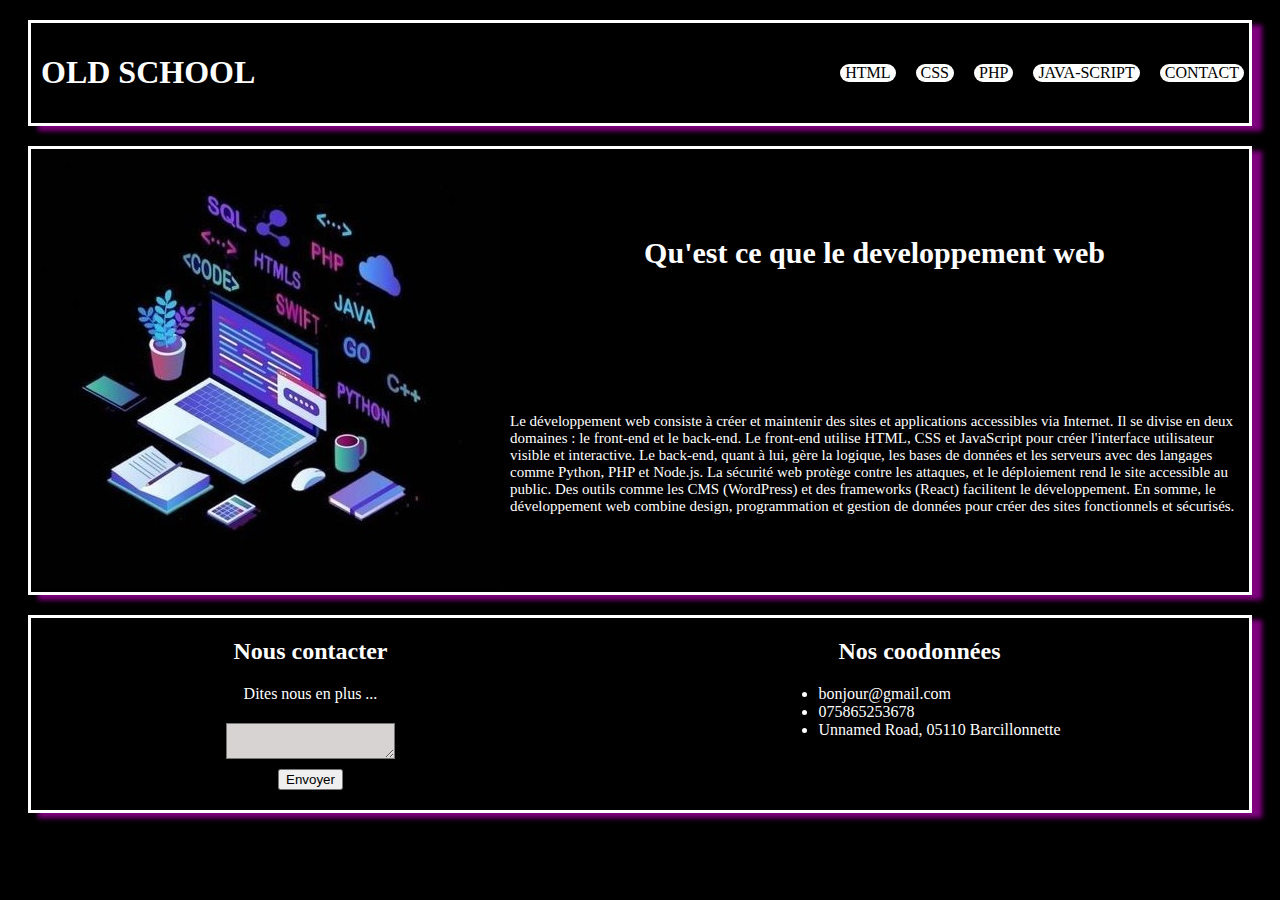
==== index.html @ 7a938be3 "notre premiere version" ====
<!DOCTYPE html>
<html lang="fr">

<head>
    <meta charset="UTF-8">
    <meta name="viewport" content="width=device-width, initial-scale=1.0">
    <title>developpement web</title>
    <link rel="stylesheet" href="./assets/css/index.css">
</head>

<body>
    <header>
        <a href="#" class="title-link">
            <h1>OLD SCHOOL</h1>
        </a>
        <nav>
            <ul>
                <li><a href="./pages/html.html">HTML</a></li>
                <li><a href="./pages/css.html">CSS</a></li>
                <li><a href="./pages/php.html">PHP</a></li>
                <li><a href="./pages/javascript.html">JAVA-SCRIPT</a></li>
                <li><a href="#footer">CONTACT</a></li>
            </ul>
        </nav>
    </header>
    <main>
        <section id="firstSection">

            <div id="photo">
                <img src="./assets/images/section-one.jpg" alt="img-ordi">
            </div>
            <div class="blockOne">
                <h2>Qu'est ce que le developpement web</h2>
                <p>Le développement web consiste à créer et maintenir des sites et applications accessibles via
                    Internet. Il se divise en deux domaines : le front-end et le back-end. Le front-end utilise HTML,
                    CSS et JavaScript pour créer l'interface utilisateur visible et interactive. Le back-end, quant à
                    lui, gère la logique, les bases de données et les serveurs avec des langages comme Python, PHP et
                    Node.js. La sécurité web protège contre les attaques, et le déploiement rend le site accessible au
                    public. Des outils comme les CMS (WordPress) et des frameworks (React) facilitent le développement.
                    En somme, le développement web combine design, programmation et gestion de données pour créer des
                    sites fonctionnels et sécurisés.
                </p>
            </div>
        </section>
    </main>
    <footer id="footer">
        <div>
            <h2>Nous contacter</h2>
            <form class="contact">
                <label for="message">Dites nous en plus ...</label>
                <textarea name="message" id="message"></textarea>
                <button>Envoyer</button>
            </form>
        </div>

        <div class="second">
            <h2>Nos coodonnées</h2>
            <nav id="box">
                <ul>
                    <li>bonjour@gmail.com</li>
                    <li>075865253678</li>
                    <li>Unnamed Road, 05110 Barcillonnette</li>
                </ul>
            </nav>

        </div>

    </footer>

</body>

</html>
---- assets/css/index.css ----
html {
    scroll-behavior: smooth;

}

body {
    background-color: black;

}

header {

    display: flex;
    justify-content: space-between;
    align-items: center;
    color: white;
    padding: 5px;
    border: solid white 3px;
    margin: 20px;
    box-shadow: 10px 5px 5px purple;

}
.title-link h1{
    color: white;
}
header ul {
    display: flex;
    gap: 20px;
}

header li {
    background-color: white;
    border-radius: 20px;
    list-style-type: none;
    transition: all 0.5s;
    transform: scale(1.0);
}

header li:hover {
    background-color: rgb(13, 13, 13);
    transform: scale(1.1);
    
}
header li a:hover{
    color: white;
}

header a {
    text-decoration: none;
    color: rgb(0, 0, 0);
    padding: 5px;


}

#firstSection {
    margin-top: 10px;
    border: solid white 3px;
    margin: 20px;
    display: flex;
    box-shadow: 10px 5px 5px purple;

}

.blockOne {
    align-items: center;
    margin: 10px;
    display: flex;
    justify-content: space-around;
    flex-direction: column;

}

.blockOne h2 {
    color: white;
    font-size: 30px;

}

.blockOne p {
    color: white;
    font-size: 15px;

}

footer {
    display: flex;
    justify-content: space-around;
    margin-top: 10px;
    border: solid white 3px;
    margin: 20px;
    box-shadow: 10px 5px 5px purple;
    color: white;
    

}

footer h2 {
    text-align: center;


}

.contact {
    text-align: center;
    display: flex;
    flex-direction: column;
    padding-bottom: 20px;
    gap: 10px;
}

label {
    padding-bottom: 10px;
}

textarea {
    background-color: rgb(215, 211, 211);
    margin: auto;
    max-width: 90%;
    color: gray;
}

footer button {
    margin: auto;
    align-items: center;
}

.second {
    text-align: center;
    gap: 10px;
}

#box {
    text-align: start;
}




@media (max-width:769px) {
    header {
        justify-content: center;
        align-items: center;
        flex-direction: column;
    }

    

    nav {
        text-align: center;
    }

    header ul {
        flex-direction: column;
        gap: 20px;
        padding: 0;
    }


    #firstSection {
        flex-direction: column;
    }

    #firstSection img {
        width: 100%;
    }

    .blockOne { 
        text-align: center;
    }
    #photo {
        text-align: center;
    }

    footer {
        flex-direction: column;
        align-items: center;

    }

    #box {
        text-align: start;
    }



}
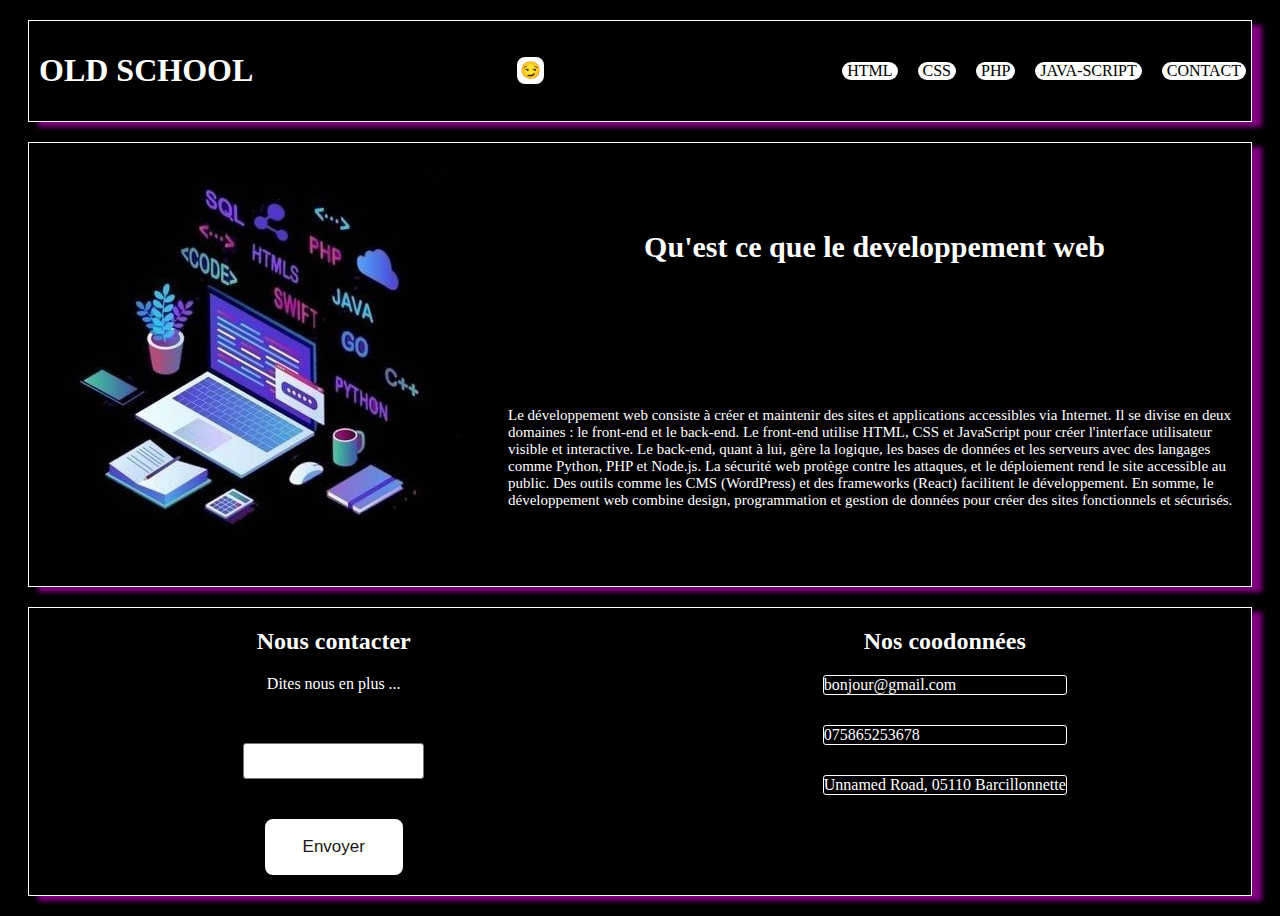
==== commit a82e264d: "first commit" ====
--- a/index.html
+++ b/index.html
@@ -13,6 +13,7 @@
         <a href="#" class="title-link">
             <h1>OLD SCHOOL</h1>
         </a>
+        <button id="party">😏</button>
         <nav>
             <ul>
                 <li><a href="./pages/html.html">HTML</a></li>
@@ -49,7 +50,87 @@
             <form class="contact">
                 <label for="message">Dites nous en plus ...</label>
                 <textarea name="message" id="message"></textarea>
-                <button>Envoyer</button>
+
+                <button>Envoyer <div class="star-1">
+                        <svg xmlns="http://www.w3.org/2000/svg" xml:space="preserve" version="1.1"
+                            style="shape-rendering:geometricPrecision; text-rendering:geometricPrecision; image-rendering:optimizeQuality; fill-rule:evenodd; clip-rule:evenodd"
+                            viewBox="0 0 784.11 815.53" xmlns:xlink="http://www.w3.org/1999/xlink">
+                            <defs></defs>
+                            <g id="Layer_x0020_1">
+                                <metadata id="CorelCorpID_0Corel-Layer"></metadata>
+                                <path class="fil0"
+                                    d="M392.05 0c-20.9,210.08 -184.06,378.41 -392.05,407.78 207.96,29.37 371.12,197.68 392.05,407.74 20.93,-210.06 184.09,-378.37 392.05,-407.74 -207.98,-29.38 -371.16,-197.69 -392.06,-407.78z">
+                                </path>
+                            </g>
+                        </svg>
+                    </div>
+                    <div class="star-2">
+                        <svg xmlns="http://www.w3.org/2000/svg" xml:space="preserve" version="1.1"
+                            style="shape-rendering:geometricPrecision; text-rendering:geometricPrecision; image-rendering:optimizeQuality; fill-rule:evenodd; clip-rule:evenodd"
+                            viewBox="0 0 784.11 815.53" xmlns:xlink="http://www.w3.org/1999/xlink">
+                            <defs></defs>
+                            <g id="Layer_x0020_1">
+                                <metadata id="CorelCorpID_0Corel-Layer"></metadata>
+                                <path class="fil0"
+                                    d="M392.05 0c-20.9,210.08 -184.06,378.41 -392.05,407.78 207.96,29.37 371.12,197.68 392.05,407.74 20.93,-210.06 184.09,-378.37 392.05,-407.74 -207.98,-29.38 -371.16,-197.69 -392.06,-407.78z">
+                                </path>
+                            </g>
+                        </svg>
+                    </div>
+                    <div class="star-3">
+                        <svg xmlns="http://www.w3.org/2000/svg" xml:space="preserve" version="1.1"
+                            style="shape-rendering:geometricPrecision; text-rendering:geometricPrecision; image-rendering:optimizeQuality; fill-rule:evenodd; clip-rule:evenodd"
+                            viewBox="0 0 784.11 815.53" xmlns:xlink="http://www.w3.org/1999/xlink">
+                            <defs></defs>
+                            <g id="Layer_x0020_1">
+                                <metadata id="CorelCorpID_0Corel-Layer"></metadata>
+                                <path class="fil0"
+                                    d="M392.05 0c-20.9,210.08 -184.06,378.41 -392.05,407.78 207.96,29.37 371.12,197.68 392.05,407.74 20.93,-210.06 184.09,-378.37 392.05,-407.74 -207.98,-29.38 -371.16,-197.69 -392.06,-407.78z">
+                                </path>
+                            </g>
+                        </svg>
+                    </div>
+                    <div class="star-4">
+                        <svg xmlns="http://www.w3.org/2000/svg" xml:space="preserve" version="1.1"
+                            style="shape-rendering:geometricPrecision; text-rendering:geometricPrecision; image-rendering:optimizeQuality; fill-rule:evenodd; clip-rule:evenodd"
+                            viewBox="0 0 784.11 815.53" xmlns:xlink="http://www.w3.org/1999/xlink">
+                            <defs></defs>
+                            <g id="Layer_x0020_1">
+                                <metadata id="CorelCorpID_0Corel-Layer"></metadata>
+                                <path class="fil0"
+                                    d="M392.05 0c-20.9,210.08 -184.06,378.41 -392.05,407.78 207.96,29.37 371.12,197.68 392.05,407.74 20.93,-210.06 184.09,-378.37 392.05,-407.74 -207.98,-29.38 -371.16,-197.69 -392.06,-407.78z">
+                                </path>
+                            </g>
+                        </svg>
+                    </div>
+                    <div class="star-5">
+                        <svg xmlns="http://www.w3.org/2000/svg" xml:space="preserve" version="1.1"
+                            style="shape-rendering:geometricPrecision; text-rendering:geometricPrecision; image-rendering:optimizeQuality; fill-rule:evenodd; clip-rule:evenodd"
+                            viewBox="0 0 784.11 815.53" xmlns:xlink="http://www.w3.org/1999/xlink">
+                            <defs></defs>
+                            <g id="Layer_x0020_1">
+                                <metadata id="CorelCorpID_0Corel-Layer"></metadata>
+                                <path class="fil0"
+                                    d="M392.05 0c-20.9,210.08 -184.06,378.41 -392.05,407.78 207.96,29.37 371.12,197.68 392.05,407.74 20.93,-210.06 184.09,-378.37 392.05,-407.74 -207.98,-29.38 -371.16,-197.69 -392.06,-407.78z">
+                                </path>
+                            </g>
+                        </svg>
+                    </div>
+                    <div class="star-6">
+                        <svg xmlns="http://www.w3.org/2000/svg" xml:space="preserve" version="1.1"
+                            style="shape-rendering:geometricPrecision; text-rendering:geometricPrecision; image-rendering:optimizeQuality; fill-rule:evenodd; clip-rule:evenodd"
+                            viewBox="0 0 784.11 815.53" xmlns:xlink="http://www.w3.org/1999/xlink">
+                            <defs></defs>
+                            <g id="Layer_x0020_1">
+                                <metadata id="CorelCorpID_0Corel-Layer"></metadata>
+                                <path class="fil0"
+                                    d="M392.05 0c-20.9,210.08 -184.06,378.41 -392.05,407.78 207.96,29.37 371.12,197.68 392.05,407.74 20.93,-210.06 184.09,-378.37 392.05,-407.74 -207.98,-29.38 -371.16,-197.69 -392.06,-407.78z">
+                                </path>
+                            </g>
+                        </svg>
+                    </div>
+                </button>
+
             </form>
         </div>
 
@@ -66,7 +147,7 @@
         </div>
 
     </footer>
-
+<script src="./assets/js/main.js"></script>
 </body>
 
 </html>--- a/assets/css/index.css
+++ b/assets/css/index.css
@@ -15,7 +15,7 @@
     align-items: center;
     color: white;
     padding: 5px;
-    border: solid white 3px;
+    border: solid white 1px;
     margin: 20px;
     box-shadow: 10px 5px 5px purple;
 
@@ -53,9 +53,14 @@
 
 }
 
+#party { 
+    padding: unset;
+}
+
+
 #firstSection {
     margin-top: 10px;
-    border: solid white 3px;
+    border: solid white 1px;
     margin: 20px;
     display: flex;
     box-shadow: 10px 5px 5px purple;
@@ -83,11 +88,14 @@
 
 }
 
+.blockOne p:hover {
+    text-shadow: rgb(218, 201, 133) 5px 0 10px;
+}
 footer {
     display: flex;
     justify-content: space-around;
     margin-top: 10px;
-    border: solid white 3px;
+    border: solid white 1px;
     margin: 20px;
     box-shadow: 10px 5px 5px purple;
     color: white;
@@ -102,22 +110,25 @@
 }
 
 .contact {
+   
     text-align: center;
     display: flex;
     flex-direction: column;
     padding-bottom: 20px;
     gap: 10px;
-}
+   
+}
+
+
 
 label {
     padding-bottom: 10px;
 }
 
 textarea {
-    background-color: rgb(215, 211, 211);
-    margin: auto;
-    max-width: 90%;
-    color: gray;
+    resize: none;
+   margin: 30px;
+    color: black;
 }
 
 footer button {
@@ -125,16 +136,198 @@
     align-items: center;
 }
 
+
+button {
+    position: relative;
+    padding: 15px 35px;
+    background: white;
+    font-size: 17px;
+    font-weight: 500;
+    color: #181818;
+    border: 3px solid white;
+    border-radius: 8px;
+    box-shadow: 0 0 0 #bd60a9;
+    transition: all 0.3s ease-in-out;
+    cursor: pointer;
+  }
+  
+  .star-1 {
+    position: absolute;
+    top: 20%;
+    left: 20%;
+    width: 25px;
+    height: auto;
+    filter: drop-shadow(0 0 0 #fffdef);
+    z-index: -5;
+    transition: all 1s cubic-bezier(0.05, 0.83, 0.43, 0.96);
+  }
+  
+  .star-2 {
+    position: absolute;
+    top: 45%;
+    left: 45%;
+    width: 15px;
+    height: auto;
+    filter: drop-shadow(0 0 0 #fffdef);
+    z-index: -5;
+    transition: all 1s cubic-bezier(0, 0.4, 0, 1.01);
+  }
+  
+  .star-3 {
+    position: absolute;
+    top: 40%;
+    left: 40%;
+    width: 5px;
+    height: auto;
+    filter: drop-shadow(0 0 0 #fffdef);
+    z-index: -5;
+    transition: all 1s cubic-bezier(0, 0.4, 0, 1.01);
+  }
+  
+  .star-4 {
+    position: absolute;
+    top: 20%;
+    left: 40%;
+    width: 8px;
+    height: auto;
+    filter: drop-shadow(0 0 0 #fffdef);
+    z-index: -5;
+    transition: all 0.8s cubic-bezier(0, 0.4, 0, 1.01);
+  }
+  
+  .star-5 {
+    position: absolute;
+    top: 25%;
+    left: 45%;
+    width: 15px;
+    height: auto;
+    filter: drop-shadow(0 0 0 #fffdef);
+    z-index: -5;
+    transition: all 0.6s cubic-bezier(0, 0.4, 0, 1.01);
+  }
+  
+  .star-6 {
+    position: absolute;
+    top: 5%;
+    left: 50%;
+    width: 5px;
+    height: auto;
+    filter: drop-shadow(0 0 0 #fffdef);
+    z-index: -5;
+    transition: all 0.8s ease;
+  }
+  
+  button:hover {
+    background: transparent;
+    color: rgb(232, 93, 232);
+    box-shadow: 0 0 25px #ebaee98c;
+  }
+  
+  button:hover .star-1 {
+    position: absolute;
+    top: -80%;
+    left: -30%;
+    width: 25px;
+    height: auto;
+    filter: drop-shadow(0 0 10px #fffdef);
+    z-index: 2;
+  }
+  
+  button:hover .star-2 {
+    position: absolute;
+    top: -25%;
+    left: 10%;
+    width: 15px;
+    height: auto;
+    filter: drop-shadow(0 0 10px #fffdef);
+    z-index: 2;
+  }
+  
+  button:hover .star-3 {
+    position: absolute;
+    top: 55%;
+    left: 25%;
+    width: 5px;
+    height: auto;
+    filter: drop-shadow(0 0 10px #fffdef);
+    z-index: 2;
+  }
+  
+  button:hover .star-4 {
+    position: absolute;
+    top: 30%;
+    left: 80%;
+    width: 8px;
+    height: auto;
+    filter: drop-shadow(0 0 10px #fffdef);
+    z-index: 2;
+  }
+  
+  button:hover .star-5 {
+    position: absolute;
+    top: 25%;
+    left: 115%;
+    width: 15px;
+    height: auto;
+    filter: drop-shadow(0 0 10px #fffdef);
+    z-index: 2;
+  }
+  
+  button:hover .star-6 {
+    position: absolute;
+    top: 5%;
+    left: 60%;
+    width: 5px;
+    height: auto;
+    filter: drop-shadow(0 0 10px #fffdef);
+    z-index: 2;
+  }
+  
+  .fil0 {
+    fill: #d49ed1;
+  }
+  
+
+#message {
+    border-radius: 3px;
+    background-color: white;
+    color: black;
+}
+
+
 .second {
     text-align: center;
     gap: 10px;
 }
 
+.second ul { 
+    list-style-type: none;
+    justify-content: space-between;
+    display: flex;
+    gap: 30px;
+    flex-direction: column;
+    padding: 0;
+}
+
+.second li {
+    border: solid white 1px;
+    border-radius: 3px;
+   
+    
+}
+
 #box {
     text-align: start;
 }
 
 
+  
+  canvas {
+    position: fixed;
+    height: 100vh;
+    width: 100vw;
+    background: transparent;
+  }
 
 
 @media (max-width:769px) {
@@ -184,4 +377,5 @@
 
 
 
-}+}
+
